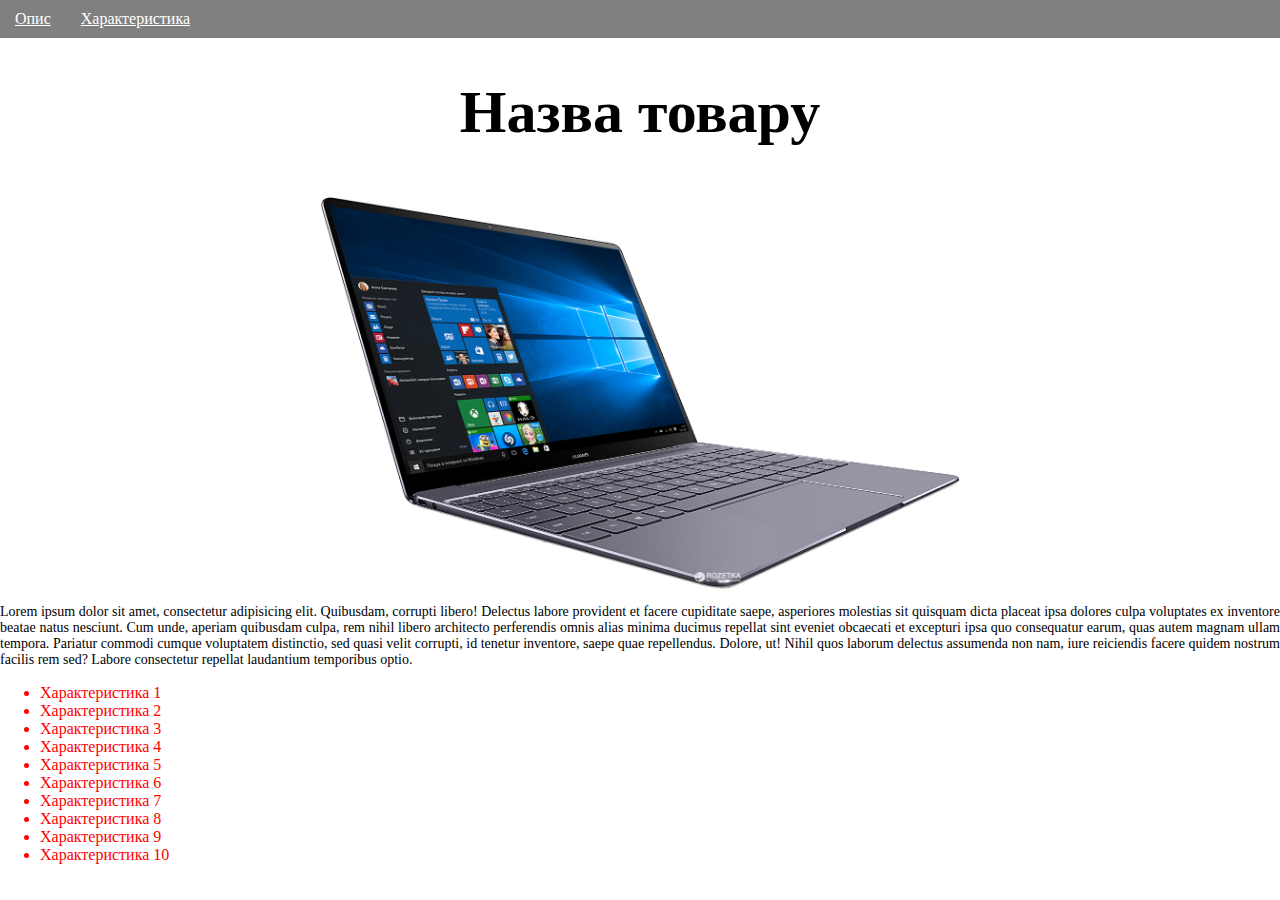
==== index.html @ f441cb30 "change" ====
<!DOCTYPE html>
<html lang="en">
<head>
	<meta charset="UTF-8">
	<title>Приклад товару</title>

	<link rel="stylesheet" href="css/style.css">
</head>
<body>
	<header>
		<nav>
			<ul>
				<li><a href="#desc">Опис</a></li>
				<li><a href="#khar">Характеристика</a></li>
			</ul>
		</nav>
	</header>
	<h1>Назва товару</h1>
	<img src="img/notebook.jpg">
	<div id="desc">
		<p>Lorem ipsum dolor sit amet, consectetur adipisicing elit. Quibusdam, corrupti libero! Delectus labore provident et facere cupiditate saepe, asperiores molestias sit quisquam dicta placeat ipsa dolores culpa voluptates ex inventore beatae natus nesciunt. Cum unde, aperiam quibusdam culpa, rem nihil libero architecto perferendis omnis alias minima ducimus repellat sint eveniet obcaecati et excepturi ipsa quo consequatur earum, quas autem magnam ullam tempora. Pariatur commodi cumque voluptatem distinctio, sed quasi velit corrupti, id tenetur inventore, saepe quae repellendus. Dolore, ut! Nihil quos laborum delectus assumenda non nam, iure reiciendis facere quidem nostrum facilis rem sed? Labore consectetur repellat laudantium temporibus optio.</p>

	</div>

	<div id="khar">
		<ul>
			<li>Характеристика 1</li>
			<li>Характеристика 2</li>
			<li>Характеристика 3</li>
			<li>Характеристика 4</li>
			<li>Характеристика 5</li>
			<li>Характеристика 6</li>
			<li>Характеристика 7</li>
			<li>Характеристика 8</li>
			<li>Характеристика 9</li>
			<li>Характеристика 10</li>
		</ul>
	</div>
	

</body>
</html>
---- css/style.css ----
h1{
	text-align: center;
	font-size: 60px;
	margin-bottom: 50px;
}
img{
	width: 50%;
	margin-left: auto;
	margin-right: auto;
	display: block;
}
p{
	text-align: justify;
	font-size: 14px;
}
ul{
	font-size: 16px;
	color: red;
}

body,
html{
	padding: 0;
	margin: 0;
}
header{
	background-color: gray;
}
nav ul{
	padding: 0;
	margin: 0;
	list-style: none;
	overflow: hidden;
}
nav ul li {
	float: left;
}
nav ul li a{
	display: block;
	/*padding: 10px 15px 10px 15px;*/
	/*padding: 10px 15px 10px;*/
	padding: 10px 15px;
	color: #fff;
}
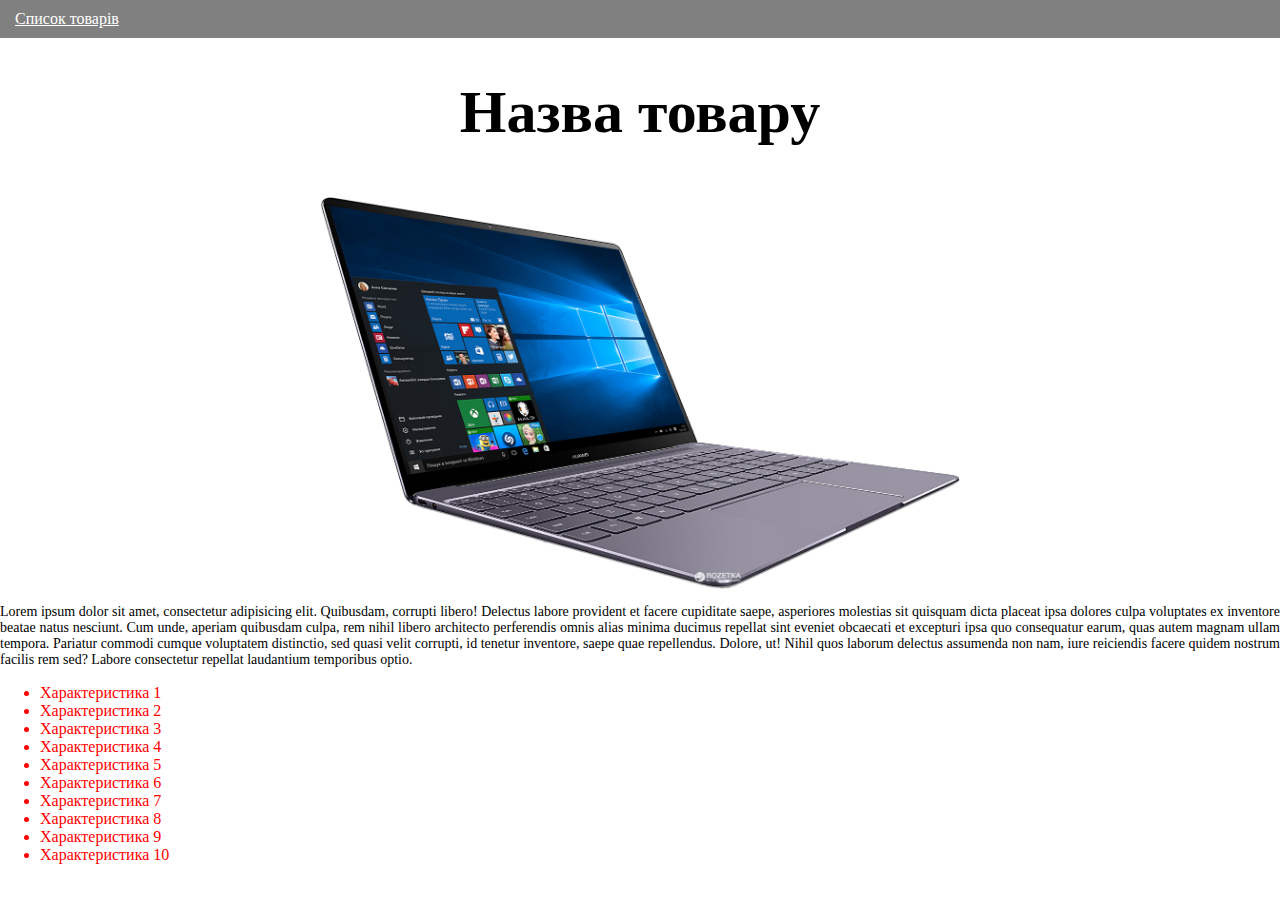
==== commit d9240bac: "add list" ====
--- a/index.html
+++ b/index.html
@@ -10,8 +10,7 @@
 	<header>
 		<nav>
 			<ul>
-				<li><a href="#desc">Опис</a></li>
-				<li><a href="#khar">Характеристика</a></li>
+				<li><a href="list.html">Список товарів</a></li>
 			</ul>
 		</nav>
 	</header>
--- a/css/style.css
+++ b/css/style.css
@@ -37,8 +37,16 @@
 }
 nav ul li a{
 	display: block;
-	/*padding: 10px 15px 10px 15px;*/
-	/*padding: 10px 15px 10px;*/
 	padding: 10px 15px;
 	color: #fff;
+}
+.list{
+	overflow: hidden;
+}
+.list-item{
+	float: left;
+	width: 33.3333333%;
+    padding: 10px;
+    box-sizing: border-box;
+    margin-bottom: 20px;
 }